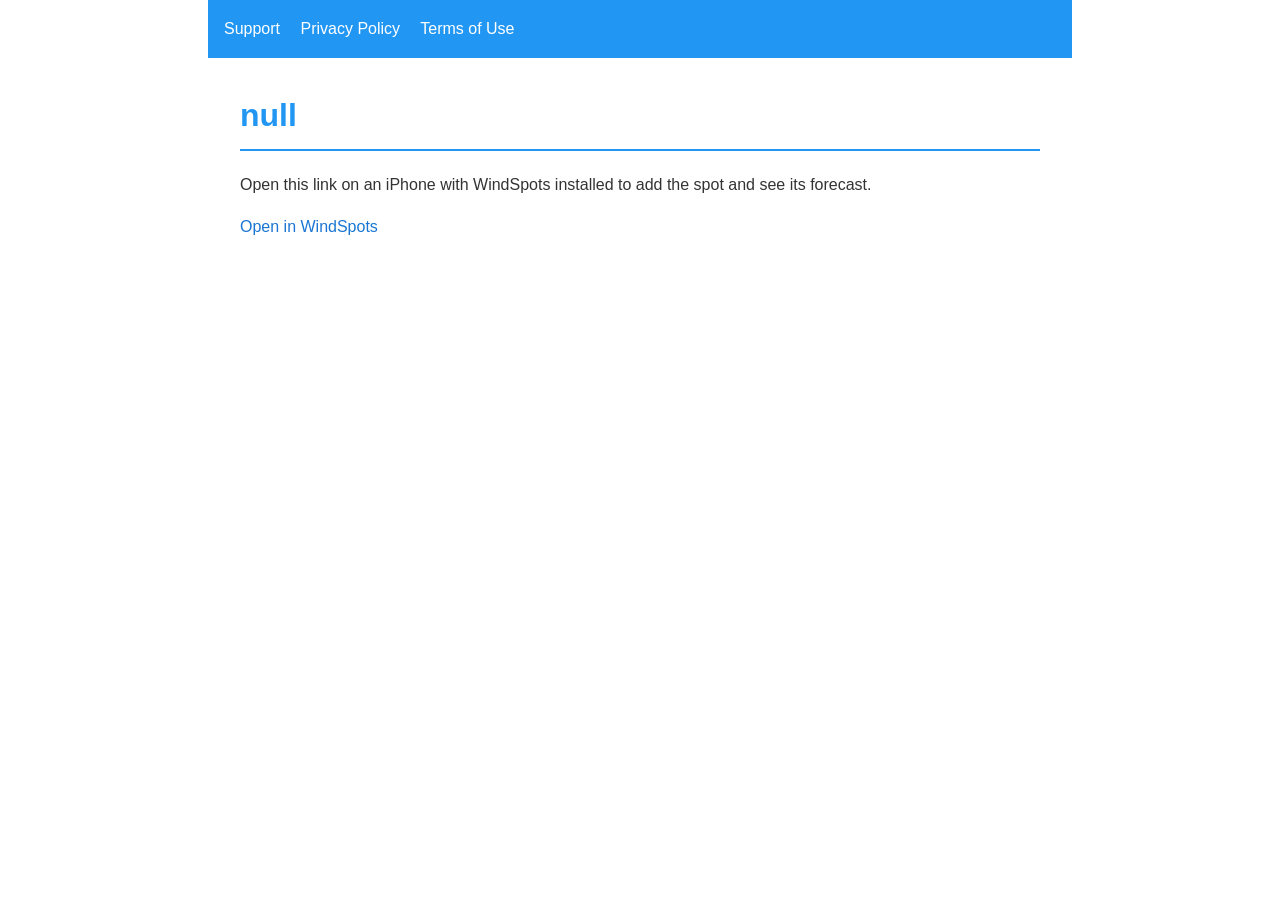
==== docs/add-spot/index.html @ 99fed921 "Serve on windspots.make-algo.com with universal links Custom domain, apple-app-site-association for " ====
<!DOCTYPE html>
<html lang="en">
<head>
    <meta charset="UTF-8">
    <meta name="viewport" content="width=device-width, initial-scale=1.0">
    <title>WindSpots - Shared spot</title>
    <link rel="stylesheet" href="../styles.css">
</head>
<body>
    <nav class="nav">
        <a href="../SUPPORT.html">Support</a>
        <a href="../PRIVACY.html">Privacy Policy</a>
        <a href="../TERMS_OF_USE.html">Terms of Use</a>
    </nav>

    <main>
        <h1 id="title">A spot was shared with you</h1>
        <p>Open this link on an iPhone with WindSpots installed to add the spot and see its forecast.</p>
        <p id="coords"></p>
        <p><a id="open" href="#">Open in WindSpots</a></p>
    </main>

    <script>
        // Shared links look like /add-spot?name=…&lat=…&lon=…
        var params = new URLSearchParams(window.location.search);
        var name = params.get("name");
        var lat = params.get("lat");
        var lon = params.get("lon");
        if (name) {
            document.getElementById("title").textContent = name;
        }
        if (lat && lon) {
            document.getElementById("coords").textContent = lat + ", " + lon;
        }
        document.getElementById("open").href = "windspots://add-spot" + window.location.search;
    </script>
</body>
</html>
---- docs/styles.css ----
/* Modern Documentation Style */
:root {
    --primary-color: #2196F3;
    --text-color: #333;
    --background-color: #fff;
    --secondary-background: #f5f5f5;
    --border-color: #e0e0e0;
    --link-color: #1976D2;
    --code-background: #f8f9fa;
}

body {
    font-family: -apple-system, BlinkMacSystemFont, 'Segoe UI', Roboto, Oxygen, Ubuntu, Cantarell, 'Open Sans', 'Helvetica Neue', sans-serif;
    line-height: 1.6;
    color: var(--text-color);
    max-width: 800px;
    margin: 0 auto;
    padding: 2rem;
    background-color: var(--background-color);
}

h1 {
    color: var(--primary-color);
    border-bottom: 2px solid var(--primary-color);
    padding-bottom: 0.5rem;
    margin-top: 2rem;
}

h2 {
    color: var(--primary-color);
    margin-top: 2rem;
    padding-bottom: 0.3rem;
    border-bottom: 1px solid var(--border-color);
}

h3 {
    color: var(--text-color);
    margin-top: 1.5rem;
}

h4 {
    color: var(--text-color);
    margin-top: 1.2rem;
}

a {
    color: var(--link-color);
    text-decoration: none;
    transition: color 0.2s ease;
}

a:hover {
    color: var(--primary-color);
    text-decoration: underline;
}

ul, ol {
    padding-left: 1.5rem;
}

li {
    margin: 0.5rem 0;
}

code {
    background-color: var(--code-background);
    padding: 0.2rem 0.4rem;
    border-radius: 3px;
    font-family: 'SFMono-Regular', Consolas, 'Liberation Mono', Menlo, Courier, monospace;
    font-size: 0.9em;
}

pre {
    background-color: var(--code-background);
    padding: 1rem;
    border-radius: 5px;
    overflow-x: auto;
}

blockquote {
    border-left: 4px solid var(--primary-color);
    margin: 1rem 0;
    padding: 0.5rem 1rem;
    background-color: var(--secondary-background);
}

/* Navigation */
.nav {
    background-color: var(--primary-color);
    padding: 1rem;
    margin: -2rem -2rem 2rem -2rem;
}

.nav a {
    color: white;
    margin-right: 1rem;
    text-decoration: none;
}

.nav a:hover {
    text-decoration: underline;
}

/* Responsive Design */
@media (max-width: 768px) {
    body {
        padding: 1rem;
    }
    
    .nav {
        margin: -1rem -1rem 1rem -1rem;
    }
}

/* Print Styles */
@media print {
    body {
        max-width: none;
        padding: 0;
    }
    
    .nav {
        display: none;
    }
    
    a {
        text-decoration: none;
        color: var(--text-color);
    }
}
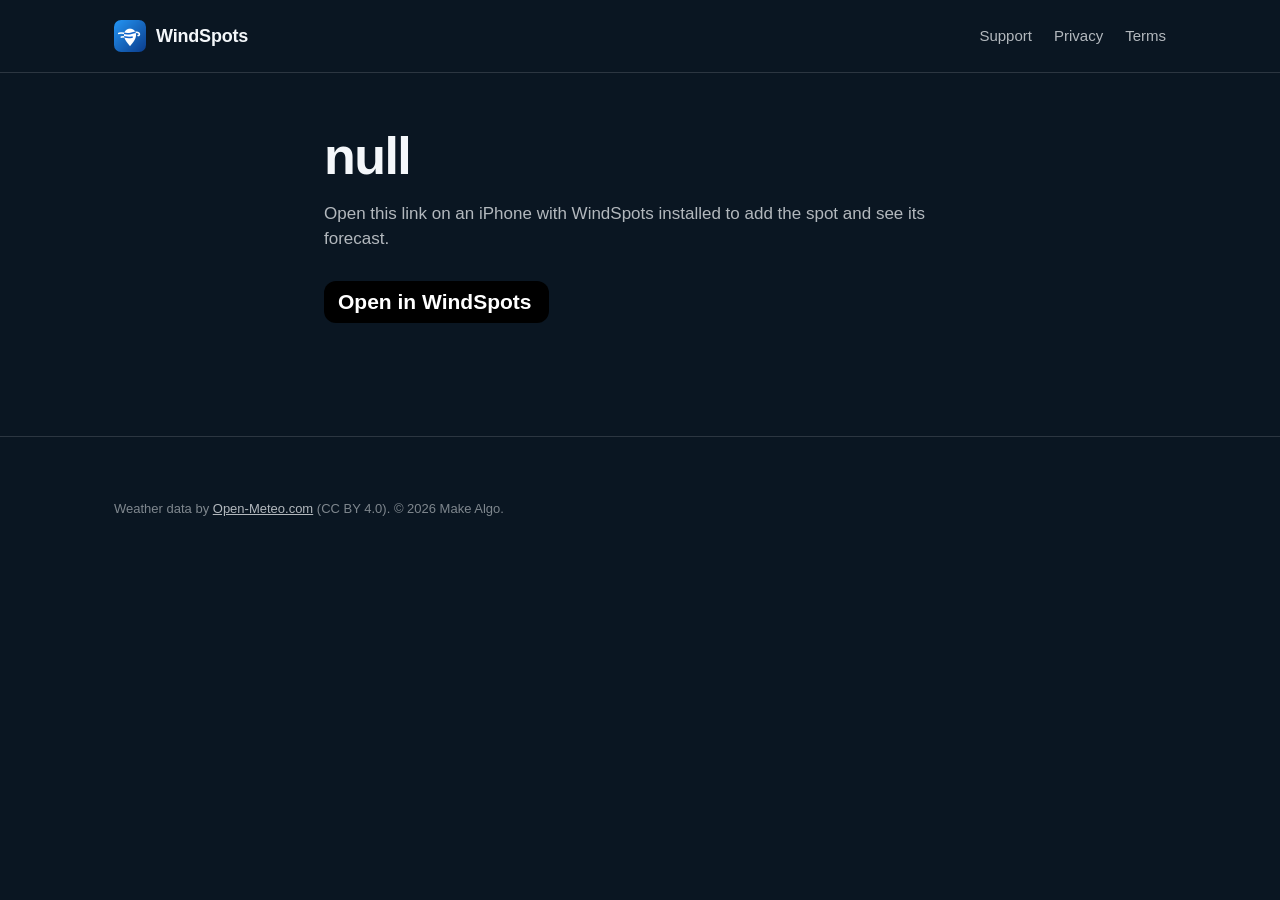
==== commit bcdbbb3c: "Redesign the landing as a live wind reading The hero is the product: the current wind at a famous sp" ====
--- a/docs/add-spot/index.html
+++ b/docs/add-spot/index.html
@@ -4,20 +4,29 @@
     <meta charset="UTF-8">
     <meta name="viewport" content="width=device-width, initial-scale=1.0">
     <title>WindSpots - Shared spot</title>
-    <link rel="stylesheet" href="../styles.css">
+    <link rel="icon" href="../favicon.png">
+    <link rel="stylesheet" href="../site.css">
 </head>
 <body>
-    <nav class="nav">
-        <a href="../SUPPORT.html">Support</a>
-        <a href="../PRIVACY.html">Privacy Policy</a>
-        <a href="../TERMS_OF_USE.html">Terms of Use</a>
-    </nav>
+    <div class="doc-head">
+        <header class="topbar">
+            <a class="brand" href="/">
+                <img src="../img/icon.png" alt="" width="32" height="32">
+                <span>WindSpots</span>
+            </a>
+            <nav class="toplinks" aria-label="Site">
+                <a href="../SUPPORT.html">Support</a>
+                <a href="../PRIVACY.html">Privacy</a>
+                <a href="../TERMS_OF_USE.html">Terms</a>
+            </nav>
+        </header>
+    </div>
 
-    <main>
+    <main class="doc">
         <h1 id="title">A spot was shared with you</h1>
         <p>Open this link on an iPhone with WindSpots installed to add the spot and see its forecast.</p>
         <p id="coords"></p>
-        <p><a id="open" href="#">Open in WindSpots</a></p>
+        <p><a id="open" class="store-badge" href="#" style="text-decoration:none;margin-top:12px">Open in WindSpots</a></p>
     </main>
 
     <script>
@@ -34,5 +43,9 @@
         }
         document.getElementById("open").href = "windspots://add-spot" + window.location.search;
     </script>
+
+    <footer class="footer">
+        <p class="wrap fine">Weather data by <a href="https://open-meteo.com">Open-Meteo.com</a> (CC BY 4.0). © 2026 Make Algo.</p>
+    </footer>
 </body>
 </html>
--- a/docs/site.css
+++ b/docs/site.css
@@ -0,0 +1,333 @@
+/* WindSpots — the page takes the colour of the wind. Bucket colours are the app's
+   dark-mode forecast cells (ForecastColors.swift), so the site and the app read the same. */
+:root {
+    --calm: #1E3A52;
+    --light: #1C4E70;
+    --moderate: #245C2C;
+    --fresh: #6B5E12;
+    --strong: #7A4A12;
+    --very-strong: #7E2F1A;
+    --extreme: #6B1F4E;
+
+    --ink: #F4F7FA;
+    --ink-soft: rgba(244, 247, 250, 0.72);
+    --ink-faint: rgba(244, 247, 250, 0.5);
+    --night: #0A1622;
+    --night-2: #0F1E2C;
+    --line: rgba(244, 247, 250, 0.14);
+    --accent: #4FB3FF;
+
+    --gutter: clamp(16px, 5vw, 64px);
+    --max: 1180px;
+    --font: -apple-system, BlinkMacSystemFont, "SF Pro Display", "Segoe UI", Roboto, "Helvetica Neue", Arial, sans-serif;
+}
+
+* { box-sizing: border-box; }
+
+html { -webkit-text-size-adjust: 100%; }
+
+body {
+    margin: 0;
+    background: var(--night);
+    color: var(--ink);
+    font-family: var(--font);
+    line-height: 1.5;
+    -webkit-font-smoothing: antialiased;
+}
+
+a { color: inherit; }
+a:focus-visible, button:focus-visible { outline: 3px solid var(--accent); outline-offset: 3px; }
+
+.wrap {
+    width: 100%;
+    max-width: var(--max);
+    margin: 0 auto;
+    padding: 0 var(--gutter);
+}
+
+/* ---------- Top bar ---------- */
+.topbar {
+    position: absolute;
+    inset: 0 0 auto 0;
+    z-index: 2;
+    display: flex;
+    align-items: center;
+    justify-content: space-between;
+    max-width: var(--max);
+    margin: 0 auto;
+    padding: 20px var(--gutter);
+}
+.brand {
+    display: inline-flex;
+    align-items: center;
+    gap: 10px;
+    text-decoration: none;
+    font-weight: 700;
+    font-size: 18px;
+    letter-spacing: -0.01em;
+}
+.brand img { border-radius: 22%; }
+.toplinks { display: flex; gap: 22px; font-size: 15px; }
+.toplinks a { text-decoration: none; color: var(--ink-soft); }
+.toplinks a:hover { color: var(--ink); }
+
+/* ---------- Hero: live reading ---------- */
+.now {
+    --bucket: var(--moderate);
+    position: relative;
+    min-height: 100vh;
+    min-height: 100svh;
+    display: flex;
+    flex-direction: column;
+    justify-content: flex-end;
+    padding: 110px 0 28px;
+    background: var(--bucket);
+    transition: background-color 900ms ease;
+    overflow: hidden;
+}
+.now[data-intensity="calm"]        { --bucket: var(--calm); }
+.now[data-intensity="light"]       { --bucket: var(--light); }
+.now[data-intensity="moderate"]    { --bucket: var(--moderate); }
+.now[data-intensity="fresh"]       { --bucket: var(--fresh); }
+.now[data-intensity="strong"]      { --bucket: var(--strong); }
+.now[data-intensity="veryStrong"]  { --bucket: var(--very-strong); }
+.now[data-intensity="extreme"]     { --bucket: var(--extreme); }
+
+.now-where {
+    display: flex;
+    flex-wrap: wrap;
+    align-items: baseline;
+    gap: 6px 14px;
+    margin: 0 0 8px;
+    font-size: clamp(17px, 2vw, 21px);
+}
+.now-label { color: var(--ink-soft); }
+.spot-picker { display: inline-flex; flex-wrap: wrap; gap: 4px 4px; }
+.spot-picker button {
+    font: inherit;
+    font-weight: 600;
+    color: var(--ink-faint);
+    background: none;
+    border: 0;
+    padding: 2px 6px;
+    border-radius: 6px;
+    cursor: pointer;
+}
+.spot-picker button:hover { color: var(--ink); }
+.spot-picker button[aria-pressed="true"] {
+    color: var(--ink);
+    text-decoration: underline;
+    text-decoration-thickness: 2px;
+    text-underline-offset: 6px;
+}
+.spot-picker .here::before { content: "⌖ "; }
+
+.reading {
+    display: flex;
+    align-items: flex-end;
+    gap: 0.06em;
+    margin: 0;
+    font-size: clamp(132px, 30vw, 360px);
+    font-weight: 800;
+    line-height: 0.82;
+    letter-spacing: -0.06em;
+    font-variant-numeric: tabular-nums;
+}
+.reading .unit {
+    font-size: 0.24em;
+    font-weight: 700;
+    letter-spacing: -0.01em;
+    margin: 0 0 0.2em 0.12em;
+    color: var(--ink-soft);
+}
+.reading .arrow {
+    display: inline-block;
+    font-size: 0.32em;
+    margin: 0 0 0.12em 0.3em;
+    transition: transform 900ms cubic-bezier(.2,.8,.2,1);
+}
+
+.detail {
+    margin: 22px 0 0;
+    font-size: clamp(22px, 3vw, 34px);
+    font-weight: 600;
+    letter-spacing: -0.015em;
+}
+.outlook {
+    margin: 6px 0 0;
+    font-size: clamp(17px, 2vw, 22px);
+    color: var(--ink-soft);
+}
+
+.cta {
+    display: flex;
+    align-items: center;
+    flex-wrap: wrap;
+    gap: 14px 18px;
+    margin: 34px 0 40px;
+}
+.store-badge {
+    display: inline-flex;
+    align-items: center;
+    gap: 10px;
+    padding: 10px 18px 10px 14px;
+    border-radius: 12px;
+    background: #000;
+    color: #fff;
+    font-size: 21px;
+    font-weight: 600;
+    line-height: 1.05;
+}
+.store-badge small { display: block; font-size: 11px; font-weight: 500; opacity: 0.8; }
+.cta-note { color: var(--ink-soft); font-size: 15px; }
+
+/* The strip: the next hours, cell by cell, like the app's table. */
+.strip-wrap {
+    overflow-x: auto;
+    scrollbar-width: none;
+    -webkit-mask-image: linear-gradient(to right, #000 85%, transparent);
+            mask-image: linear-gradient(to right, #000 85%, transparent);
+}
+.strip-wrap::-webkit-scrollbar { display: none; }
+.strip {
+    display: flex;
+    gap: 3px;
+    list-style: none;
+    margin: 0;
+    padding: 0 var(--gutter);
+    max-width: none;
+}
+@media (min-width: 1180px) {
+    .strip { padding-left: calc((100vw - var(--max)) / 2 + var(--gutter)); }
+}
+.strip li {
+    flex: 0 0 auto;
+    width: 64px;
+    border-radius: 8px;
+    padding: 10px 0 12px;
+    text-align: center;
+    background: rgba(0, 0, 0, 0.22);
+    font-variant-numeric: tabular-nums;
+}
+.strip li[data-intensity="calm"]       { background: var(--calm); }
+.strip li[data-intensity="light"]      { background: var(--light); }
+.strip li[data-intensity="moderate"]   { background: var(--moderate); }
+.strip li[data-intensity="fresh"]      { background: var(--fresh); }
+.strip li[data-intensity="strong"]     { background: var(--strong); }
+.strip li[data-intensity="veryStrong"] { background: var(--very-strong); }
+.strip li[data-intensity="extreme"]    { background: var(--extreme); }
+.strip li { box-shadow: inset 0 0 0 1px rgba(255,255,255,0.08); }
+.strip .h { display: block; font-size: 13px; color: var(--ink-soft); }
+.strip .d { display: block; font-size: 11px; color: var(--ink-faint); height: 15px; text-transform: uppercase; letter-spacing: 0.04em; }
+.strip .w { display: block; font-size: 24px; font-weight: 700; margin-top: 4px; }
+.strip .g { display: block; font-size: 13px; color: var(--ink-soft); }
+.strip .a { display: inline-block; margin-top: 6px; font-size: 15px; }
+
+.source { margin: 14px auto 0; font-size: 13px; color: var(--ink-faint); }
+.source a { color: var(--ink-soft); }
+
+/* ---------- Features ---------- */
+.feature { padding: clamp(72px, 12vw, 150px) 0; background: var(--night); }
+.feature.alt { background: var(--night-2); }
+
+.feature-grid {
+    display: grid;
+    grid-template-columns: minmax(0, 5fr) minmax(0, 6fr);
+    align-items: center;
+    gap: clamp(40px, 7vw, 110px);
+}
+.feature-grid.reverse .phone { order: 2; }
+
+.phone {
+    margin: 0;
+    justify-self: center;
+    width: min(100%, 360px);
+    padding: 10px;
+    border-radius: 54px;
+    background: #1b1f24;
+    box-shadow: 0 0 0 1px rgba(255,255,255,0.08), 0 40px 80px rgba(0,0,0,0.45);
+}
+.phone img {
+    display: block;
+    width: 100%;
+    height: auto;
+    border-radius: 44px;
+}
+
+.feature h2, .share h2 {
+    margin: 0 0 18px;
+    font-size: clamp(38px, 5.6vw, 72px);
+    line-height: 1.0;
+    letter-spacing: -0.035em;
+    font-weight: 800;
+}
+.feature p { font-size: clamp(18px, 1.6vw, 21px); color: var(--ink-soft); max-width: 34em; margin: 0; }
+
+.facts { list-style: none; padding: 0; margin: 30px 0 0; display: grid; gap: 12px; font-size: 17px; color: var(--ink-soft); }
+.facts li { padding-left: 22px; position: relative; }
+.facts li::before {
+    content: "";
+    position: absolute;
+    left: 0; top: 0.45em;
+    width: 10px; height: 10px;
+    border-radius: 3px;
+    background: var(--moderate);
+    box-shadow: 0 0 0 1px rgba(255,255,255,0.2);
+}
+.facts li:nth-child(2)::before { background: var(--fresh); }
+.facts li:nth-child(3)::before { background: var(--very-strong); }
+.facts strong { color: var(--ink); font-weight: 600; }
+
+.share { text-align: left; }
+.bubble {
+    margin-top: 36px;
+    max-width: 440px;
+    padding: 14px 18px;
+    border-radius: 22px 22px 22px 6px;
+    background: #26323e;
+    font-size: 17px;
+}
+.bubble p { color: var(--ink); font-size: 17px; }
+.bubble .link { color: var(--accent); margin-top: 4px; word-break: break-all; }
+
+/* ---------- Footer ---------- */
+.footer { border-top: 1px solid var(--line); padding: 40px 0 48px; background: var(--night); }
+.footer-row { display: flex; flex-wrap: wrap; align-items: center; justify-content: space-between; gap: 18px; }
+.footer nav { display: flex; flex-wrap: wrap; gap: 22px; font-size: 15px; }
+.footer nav a { color: var(--ink-soft); text-decoration: none; }
+.footer nav a:hover { color: var(--ink); }
+.fine { margin-top: 22px; font-size: 13px; color: var(--ink-faint); }
+.fine a { color: var(--ink-soft); }
+
+/* ---------- Document pages (support, privacy, terms) ---------- */
+.doc-head { border-bottom: 1px solid var(--line); }
+.doc-head .topbar { position: static; }
+.doc {
+    max-width: 760px;
+    margin: 0 auto;
+    padding: 56px var(--gutter) 96px;
+    color: var(--ink-soft);
+    font-size: 17px;
+}
+.doc h1 { color: var(--ink); font-size: clamp(34px, 5vw, 52px); letter-spacing: -0.03em; line-height: 1.05; margin: 0 0 12px; }
+.doc h2 { color: var(--ink); font-size: 24px; letter-spacing: -0.01em; margin: 44px 0 10px; }
+.doc h3 { color: var(--ink); font-size: 18px; margin: 26px 0 6px; }
+.doc a { color: var(--accent); }
+.doc li { margin: 6px 0; }
+.doc strong { color: var(--ink); }
+
+/* ---------- Small screens ---------- */
+@media (max-width: 760px) {
+    .toplinks { gap: 16px; }
+    .feature-grid { grid-template-columns: 1fr; }
+    .feature-grid.reverse .phone { order: 0; }
+    .phone { width: min(100%, 300px); border-radius: 46px; }
+    .phone img { border-radius: 37px; }
+    .strip li { width: 56px; }
+}
+
+@media (prefers-reduced-motion: reduce) {
+    .now, .reading .arrow { transition: none; }
+}
+
+.doc .store-badge { color: #fff; }
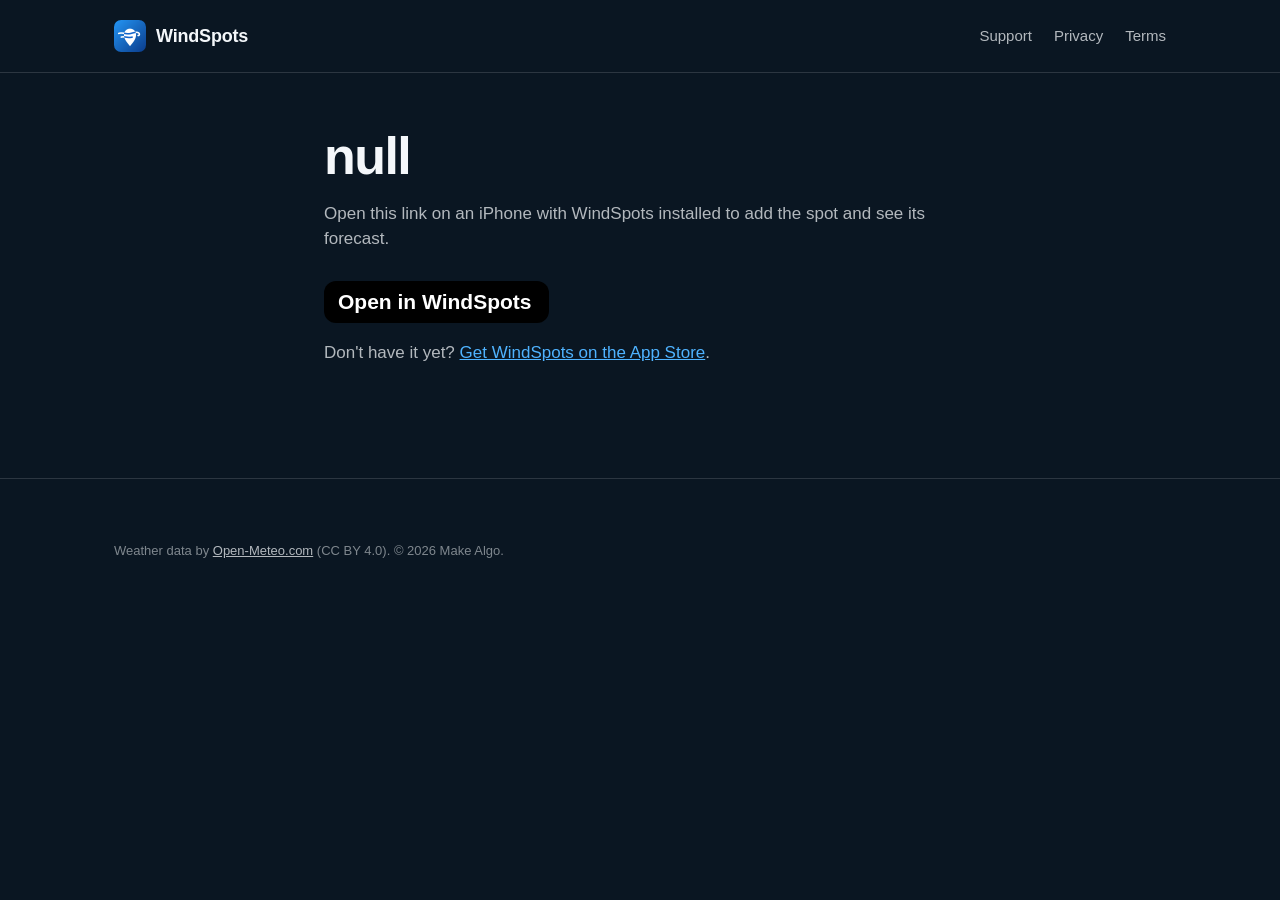
==== commit f78880ec: "Link the App Store listing now that WindSpots is live Replace the 'Coming soon' badge with a real Ap" ====
--- a/docs/add-spot/index.html
+++ b/docs/add-spot/index.html
@@ -2,6 +2,7 @@
 <html lang="en">
 <head>
     <meta charset="UTF-8">
+    <meta name="apple-itunes-app" content="app-id=6822319406">
     <meta name="viewport" content="width=device-width, initial-scale=1.0">
     <title>WindSpots - Shared spot</title>
     <link rel="icon" href="../favicon.png">
@@ -27,6 +28,7 @@
         <p>Open this link on an iPhone with WindSpots installed to add the spot and see its forecast.</p>
         <p id="coords"></p>
         <p><a id="open" class="store-badge" href="#" style="text-decoration:none;margin-top:12px">Open in WindSpots</a></p>
+        <p>Don't have it yet? <a href="https://apps.apple.com/app/id6822319406">Get WindSpots on the App Store</a>.</p>
     </main>
 
     <script>
--- a/docs/site.css
+++ b/docs/site.css
@@ -178,6 +178,7 @@
     font-weight: 600;
     line-height: 1.05;
 }
+a.store-badge { color: #fff; text-decoration: none; }
 .store-badge small { display: block; font-size: 11px; font-weight: 500; opacity: 0.8; }
 .cta-note { color: var(--ink-soft); font-size: 15px; }
 
